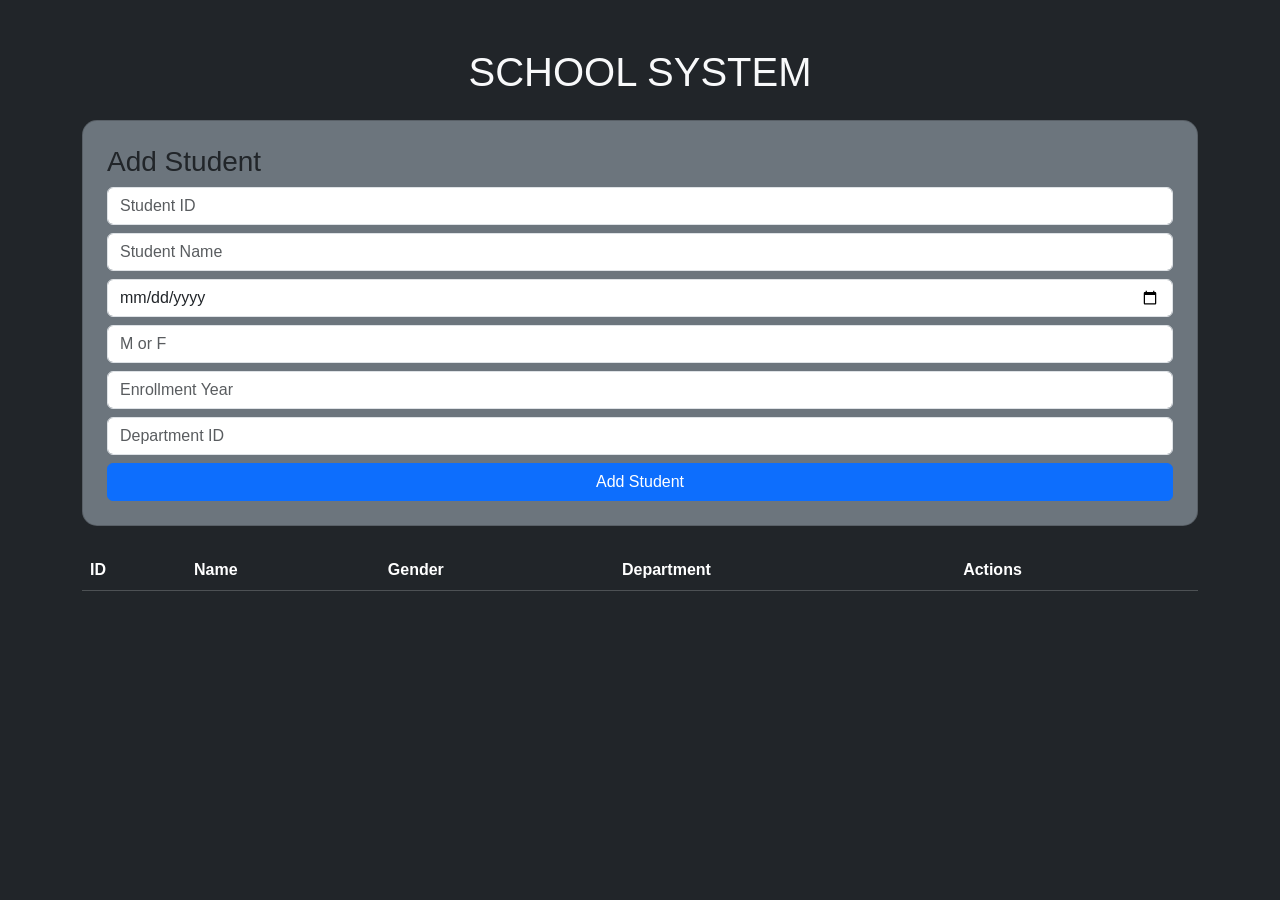
==== frontend/index.html @ 9ecb306a "Roles added" ====
<!DOCTYPE html>
<html lang="en">

<head>

    <meta charset="UTF-8">

    <meta name="viewport" content="width=device-width, initial-scale=1.0">

    <title>School System</title>

    <!-- Bootstrap -->

    <link href="https://cdn.jsdelivr.net/npm/bootstrap@5.3.3/dist/css/bootstrap.min.css" rel="stylesheet">

    <link rel="stylesheet" href="style.css">

</head>

<body class="bg-dark text-light">

    <div class="container mt-5">

        <h1 class="text-center mb-4">
            SCHOOL SYSTEM
        </h1>

        <!-- FORM -->

        <div class="card bg-secondary p-4 mb-4">

            <h3>Add Student</h3>

            <input type="text" id="id_student" class="form-control mb-2" placeholder="Student ID">

            <input type="text" id="name_student" class="form-control mb-2" placeholder="Student Name">

            <input type="date" id="birthdate" class="form-control mb-2">

            <input type="text" id="gender" class="form-control mb-2" placeholder="M or F">

            <input type="number" id="enrollment_year" class="form-control mb-2" placeholder="Enrollment Year">

            <input type="text" id="id_department" class="form-control mb-2" placeholder="Department ID">

            <button class="btn btn-primary" onclick="addStudent()">
                Add Student
            </button>

        </div>

        <!-- TABLE -->

        <table class="table table-dark table-striped">

            <thead>

                <tr>
                    <th>ID</th>
                    <th>Name</th>
                    <th>Gender</th>
                    <th>Department</th>
                    <th>Actions</th>
                </tr>

            </thead>

            <tbody id="studentsTable">

            </tbody>

        </table>

    </div>

    <script src="app.js"></script>

</body>

</html>
---- frontend/style.css ----
body {

    font-family: Arial;

}

.card {

    border-radius: 15px;
}
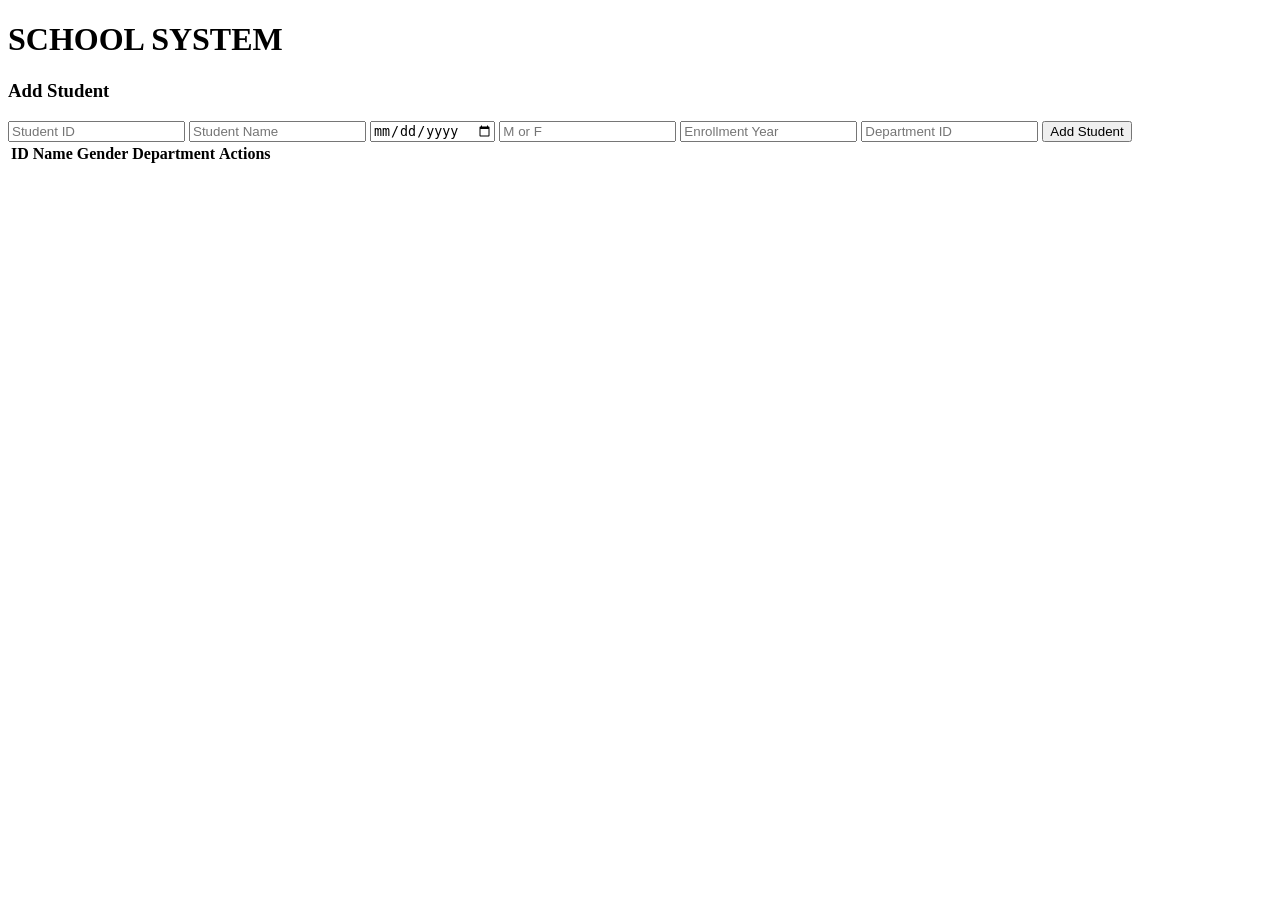
==== commit 8ac1a627: "Headers changes and new commits" ====
--- a/frontend/index.html
+++ b/frontend/index.html
@@ -8,10 +8,6 @@
     <meta name="viewport" content="width=device-width, initial-scale=1.0">
 
     <title>School System</title>
-
-    <!-- Bootstrap -->
-
-    <link href="https://cdn.jsdelivr.net/npm/bootstrap@5.3.3/dist/css/bootstrap.min.css" rel="stylesheet">
 
     <link rel="stylesheet" href="style.css">
 
